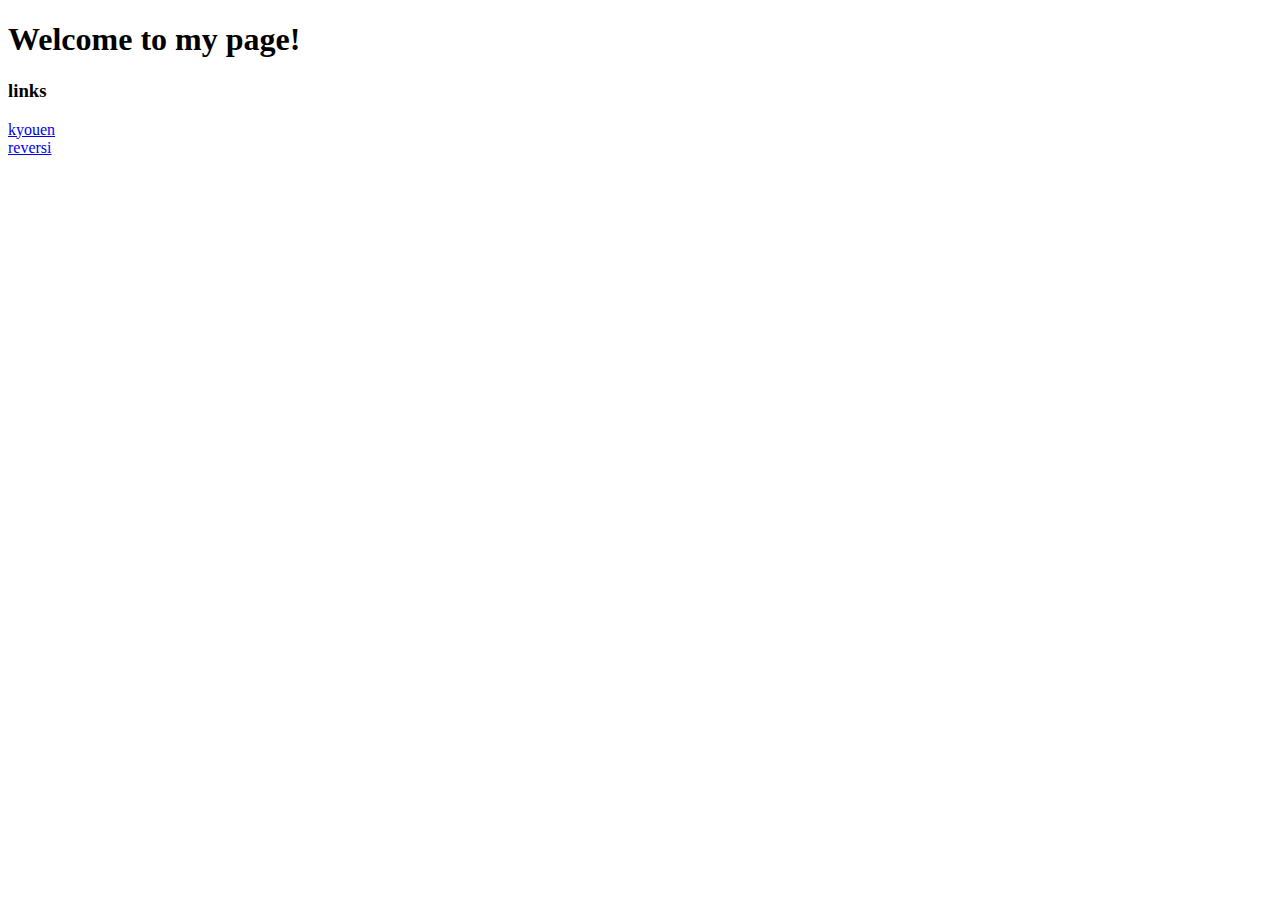
==== index.html @ 34f60daf "Update index.html" ====
<!DOCTYPE html>
<html><head>
  <title>WiIIiam104's page</title>
  <meta charset="utf-8">
</head><body>
  <h1>Welcome to my page!</h1>
  <h3>links</h3>
  <a href="./kyouen/">kyouen</a><br>
  <a href="./reversi/">reversi</a>
</body></html>
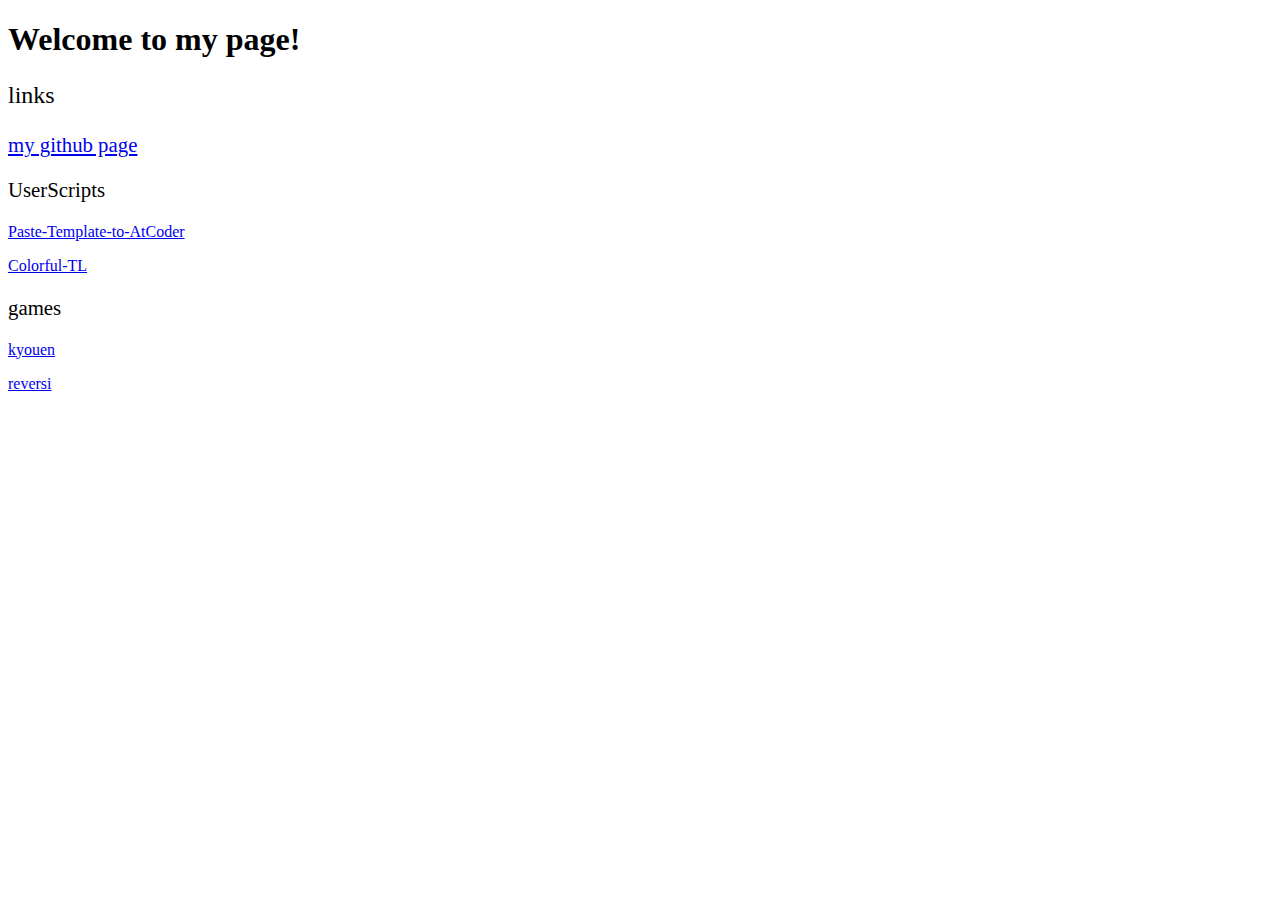
==== commit f229c9c9: "Update index.html" ====
--- a/index.html
+++ b/index.html
@@ -2,9 +2,15 @@
 <html><head>
   <title>WiIIiam104's page</title>
   <meta charset="utf-8">
+  <meta name="viewport" content="width=device-width">
 </head><body>
   <h1>Welcome to my page!</h1>
-  <h3>links</h3>
-  <a href="./kyouen/">kyouen</a><br>
-  <a href="./reversi/">reversi</a>
+  <p style="font-size:1.5em">links</p>
+  <p style="font-size:1.3em"><a href="https://github.com/Wiiiiam104">my github page</a></p>
+  <p style="font-size:1.3em">UserScripts</p>
+  <p><a href="https://github.com/Wiiiiam104/Paste-Template-to-AtCoder">Paste-Template-to-AtCoder</a></p>
+  <p><a href="https://github.com/Wiiiiam104/Colorful-TL">Colorful-TL</a></p>
+  <p style="font-size:1.3em">games</p>
+  <p><a href="./kyouen/">kyouen</a></p>
+  <p><a href="./reversi/">reversi</a></p>
 </body></html>
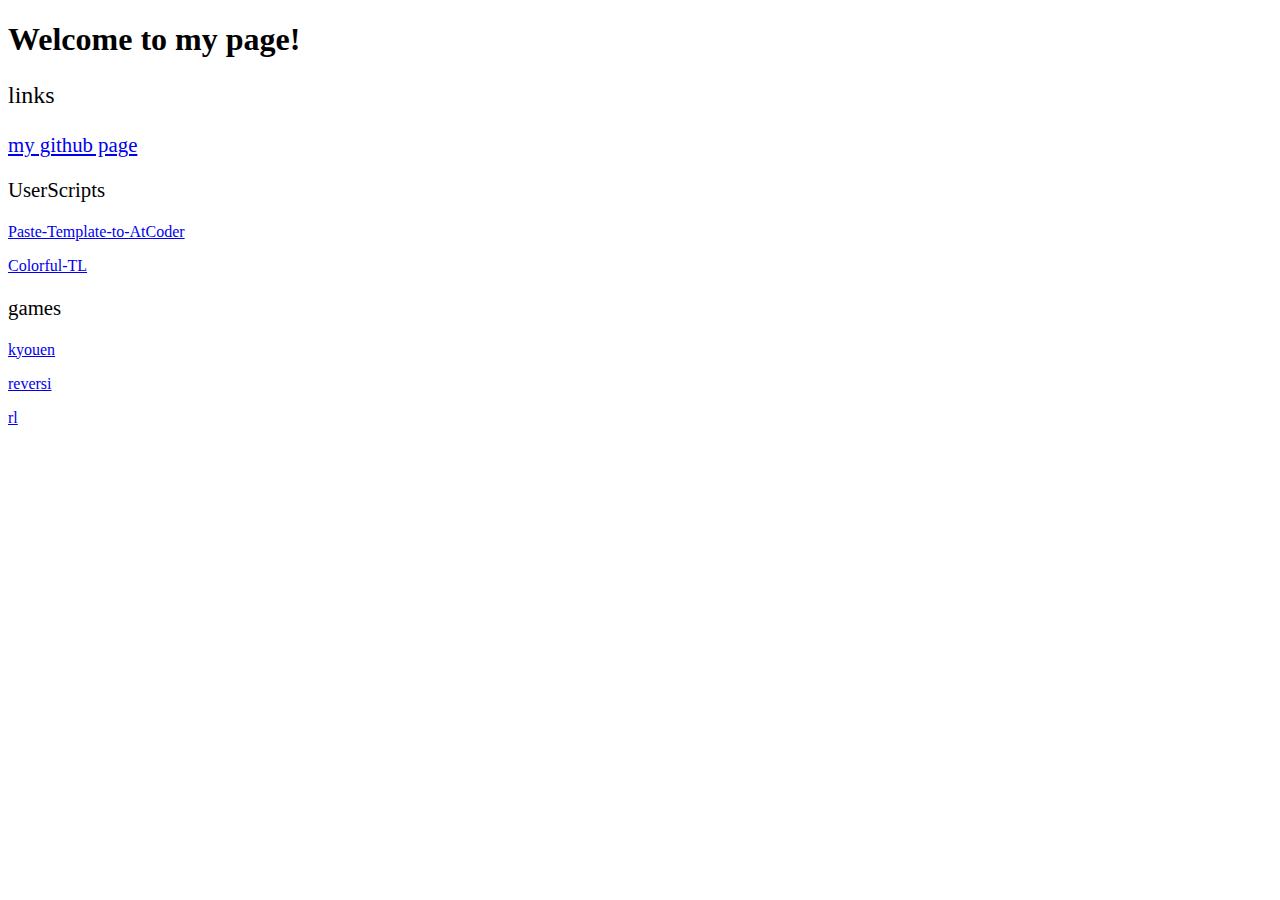
==== commit 70b47469: "Update index.html" ====
--- a/index.html
+++ b/index.html
@@ -1,6 +1,6 @@
 <!DOCTYPE html>
 <html><head>
-  <title>WiIIiam104's page</title>
+  <title>Wiiiiam104's page</title>
   <meta charset="utf-8">
   <meta name="viewport" content="width=device-width">
 </head><body>
@@ -13,4 +13,5 @@
   <p style="font-size:1.3em">games</p>
   <p><a href="./kyouen/">kyouen</a></p>
   <p><a href="./reversi/">reversi</a></p>
+  <p><a href="./rl/">rl</a></p>
 </body></html>
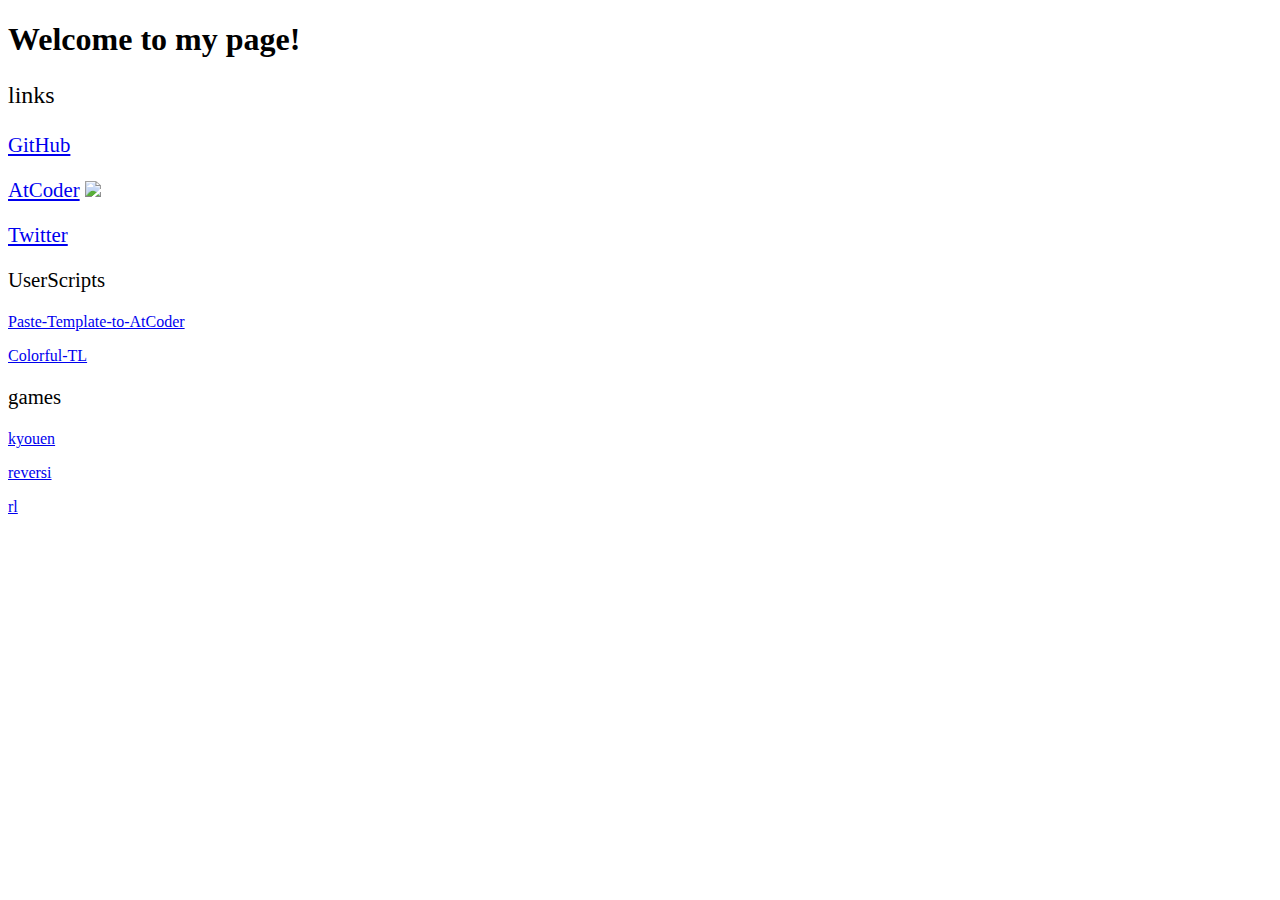
==== commit 236553cb: "Update index.html" ====
--- a/index.html
+++ b/index.html
@@ -6,7 +6,9 @@
 </head><body>
   <h1>Welcome to my page!</h1>
   <p style="font-size:1.5em">links</p>
-  <p style="font-size:1.3em"><a href="https://github.com/Wiiiiam104">my github page</a></p>
+  <p style="font-size:1.3em"><a href="https://github.com/Wiiiiam104">GitHub</a></p>
+  <p style="font-size:1.3em"><a href="https://atcoder.jp/users/Wiiiiam">AtCoder</a>  <a href="https://atcoder.jp/users/wiiiiam" target="_blank" title="wiiiiam"><img src="https://img.shields.io/endpoint?url=https%3A%2F%2Fatcoder-badges.now.sh%2Fapi%2Fatcoder%2Fjson%2Fwiiiiam" /></a></p>
+  <p style="font-size:1.3em"><a href="https://twitter.com/Wiiiiam_104">Twitter</a></p>
   <p style="font-size:1.3em">UserScripts</p>
   <p><a href="https://github.com/Wiiiiam104/Paste-Template-to-AtCoder">Paste-Template-to-AtCoder</a></p>
   <p><a href="https://github.com/Wiiiiam104/Colorful-TL">Colorful-TL</a></p>
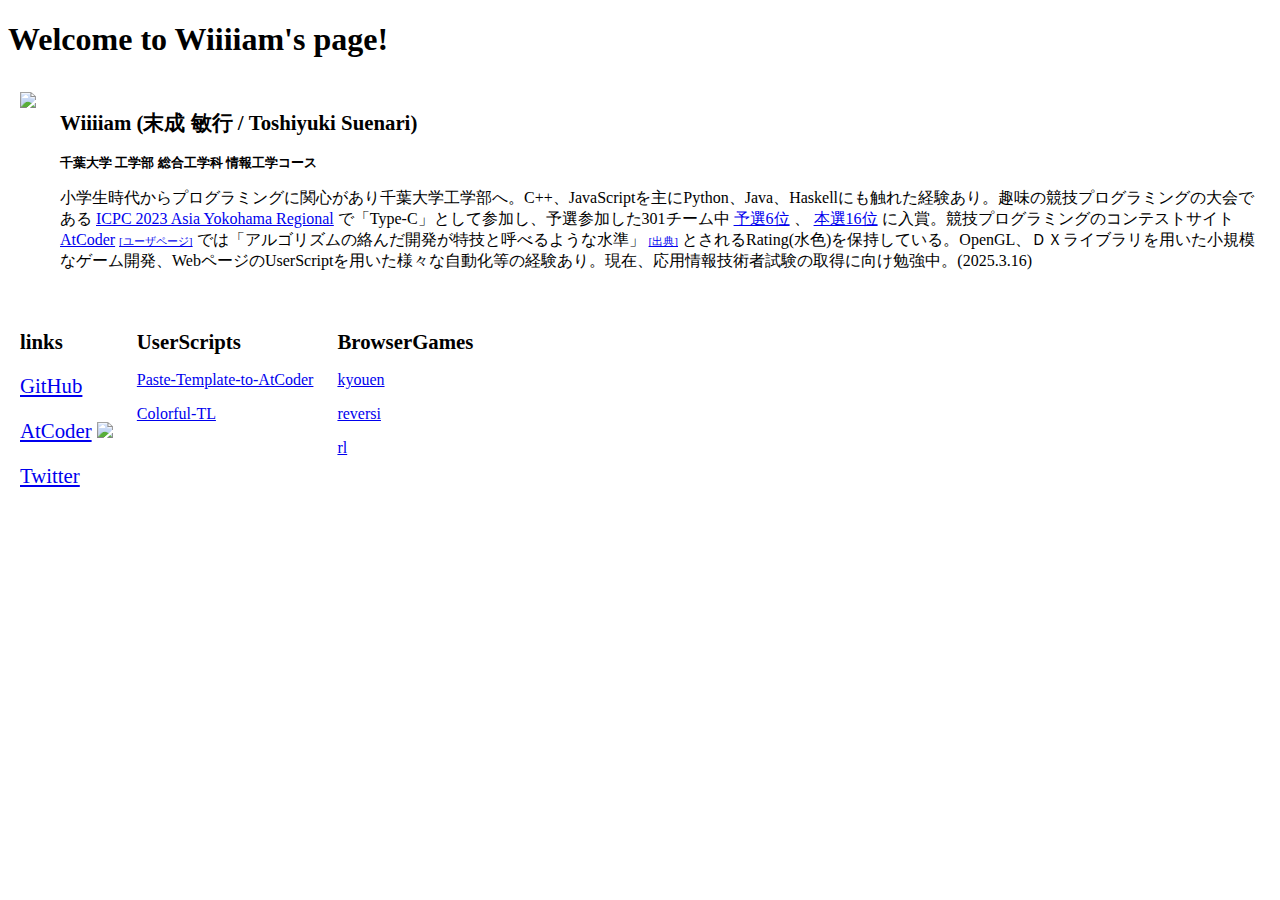
==== commit 4fcb2918: "Update index.html" ====
--- a/index.html
+++ b/index.html
@@ -1,19 +1,78 @@
 <!DOCTYPE html>
-<html><head>
-  <title>Wiiiiam104's page</title>
-  <meta charset="utf-8">
-  <meta name="viewport" content="width=device-width">
-</head><body>
-  <h1>Welcome to my page!</h1>
-  <p style="font-size:1.5em">links</p>
-  <p style="font-size:1.3em"><a href="https://github.com/Wiiiiam104">GitHub</a></p>
-  <p style="font-size:1.3em"><a href="https://atcoder.jp/users/Wiiiiam">AtCoder</a>  <a href="https://atcoder.jp/users/wiiiiam" target="_blank" title="wiiiiam"><img src="https://img.shields.io/endpoint?url=https%3A%2F%2Fatcoder-badges.now.sh%2Fapi%2Fatcoder%2Fjson%2Fwiiiiam" /></a></p>
-  <p style="font-size:1.3em"><a href="https://twitter.com/Wiiiiam_104">Twitter</a></p>
-  <p style="font-size:1.3em">UserScripts</p>
-  <p><a href="https://github.com/Wiiiiam104/Paste-Template-to-AtCoder">Paste-Template-to-AtCoder</a></p>
-  <p><a href="https://github.com/Wiiiiam104/Colorful-TL">Colorful-TL</a></p>
-  <p style="font-size:1.3em">games</p>
-  <p><a href="./kyouen/">kyouen</a></p>
-  <p><a href="./reversi/">reversi</a></p>
-  <p><a href="./rl/">rl</a></p>
-</body></html>
+<html>
+
+  <head>
+    <title>Wiiiiam104's page</title>
+    <meta charset="utf-8">
+    <meta name="viewport" content="width=device-width">
+  </head>
+
+  <body>
+    <h1>Welcome to Wiiiiam's page!</h1>
+
+    <div class="column-container">
+      <div class="column">
+        <img width="196px" src="./src/wiiiiam_icon.jpg">
+      </div>
+
+      <div class="column">
+        <h2>Wiiiiam (末成 敏行 / Toshiyuki Suenari)</h2>
+        <h5 style="margin: 0;">千葉大学 工学部 総合工学科 情報工学コース</h5>
+        <p>
+          小学生時代からプログラミングに関心があり千葉大学工学部へ。C++、JavaScriptを主にPython、Java、Haskellにも触れた経験あり。趣味の競技プログラミングの大会である
+          <a href="https://icpc.iisf.or.jp/2023-yokohama/">ICPC 2023 Asia Yokohama Regional</a>
+          で「Type-C」として参加し、予選参加した301チーム中
+          <a href="https://icpc.iisf.or.jp/2023-yokohama/domestic/icpc-2023-result/">予選6位</a>
+          、
+          <a href="https://icpcsec.firebaseapp.com/standings/">本選16位</a>
+          に入賞。競技プログラミングのコンテストサイト
+          <a href="https://atcoder.jp/">AtCoder</a>
+          <a style="font-size:0.7em" href="https://atcoder.jp/Wiiiiam">[ユーザページ]</a>
+          では「アルゴリズムの絡んだ開発が特技と呼べるような水準」
+          <a style="font-size:0.7em" href="https://info.atcoder.jp/utilize/jobs/rating-business-impact">[出典]</a>
+          とされるRating(水色)を保持している。OpenGL、ＤＸライブラリを用いた小規模なゲーム開発、WebページのUserScriptを用いた様々な自動化等の経験あり。現在、応用情報技術者試験の取得に向け勉強中。(2025.3.16)
+        </p>
+      </div>
+    </div>
+
+    <div class="column-container">
+      <div class="column">
+        <h2>links</h2>
+        <p style="font-size:1.3em"><a href="https://github.com/Wiiiiam104">GitHub</a></p>
+        <p style="font-size:1.3em"><a href="https://atcoder.jp/users/Wiiiiam">AtCoder</a>  <a href="https://atcoder.jp/users/wiiiiam" target="_blank" title="wiiiiam"><img src="https://img.shields.io/endpoint?url=https%3A%2F%2Fatcoder-badges.now.sh%2Fapi%2Fatcoder%2Fjson%2Fwiiiiam" /></a></p>
+        <p style="font-size:1.3em"><a href="https://twitter.com/Wiiiiam_104">Twitter</a></p>
+      </div>
+      <div class="column">
+        <h2>UserScripts</h2>
+        <p><a href="https://github.com/Wiiiiam104/Paste-Template-to-AtCoder">Paste-Template-to-AtCoder</a></p>
+        <p><a href="https://github.com/Wiiiiam104/Colorful-TL">Colorful-TL</a></p>
+      </div>
+      <div class="column">
+        <h2>BrowserGames</h2>
+        <p><a href="./kyouen/">kyouen</a></p>
+        <p><a href="./reversi/">reversi</a></p>
+        <p><a href="./rl/">rl</a></p>
+      </div>
+    </div>
+
+    <style>
+      .column-container{
+        display: flex;
+      }
+
+      div.column{
+        padding: 12px;
+      }
+
+      a.column{
+        padding: 8px;
+      }
+
+      h2{
+        font-size: 1.3em;
+      }
+    </style>
+
+  </body>
+
+</html>
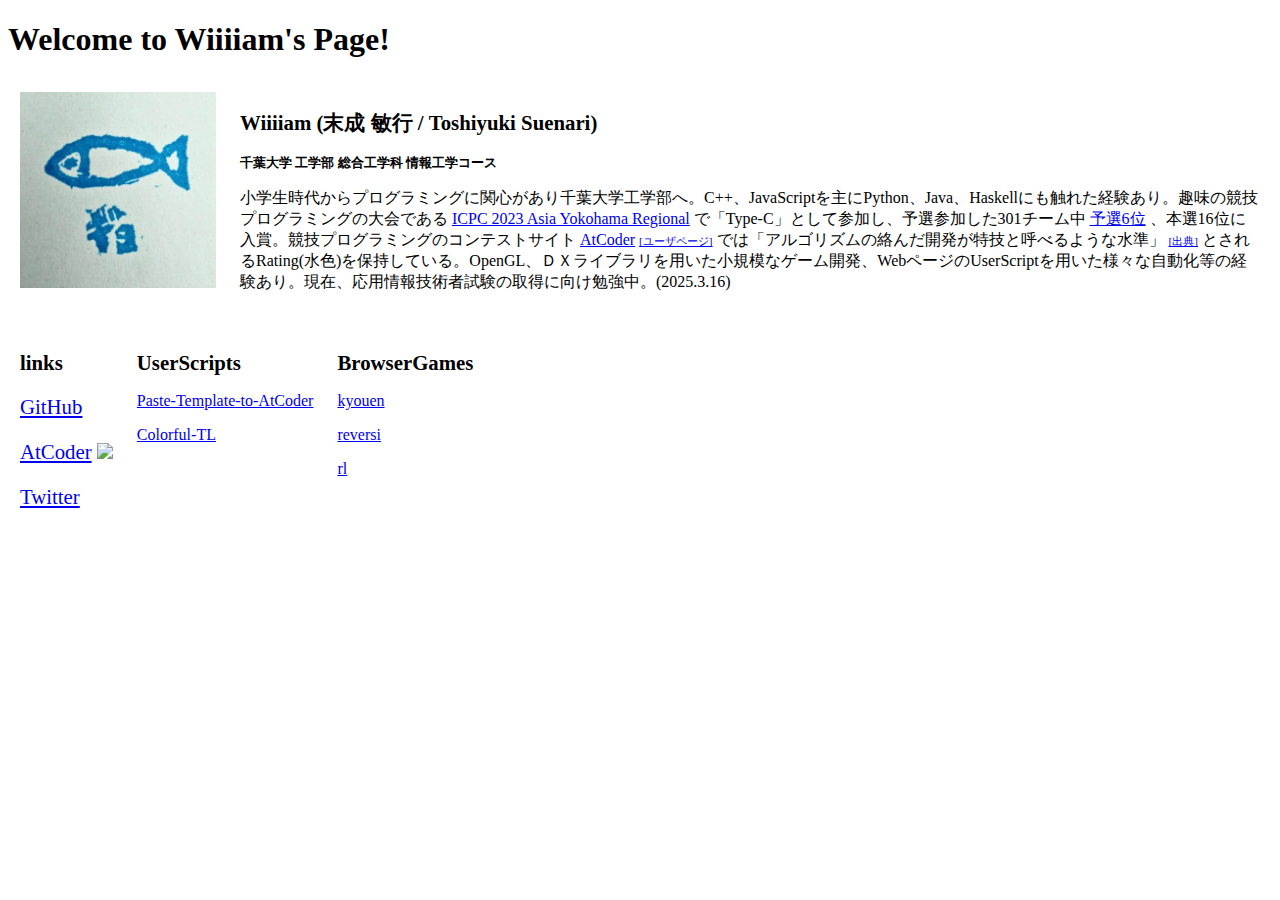
==== commit 08264c97: "Update index.html" ====
--- a/index.html
+++ b/index.html
@@ -8,7 +8,7 @@
   </head>
 
   <body>
-    <h1>Welcome to Wiiiiam's page!</h1>
+    <h1>Welcome to Wiiiiam's Page!</h1>
 
     <div class="column-container">
       <div class="column">
@@ -23,9 +23,7 @@
           <a href="https://icpc.iisf.or.jp/2023-yokohama/">ICPC 2023 Asia Yokohama Regional</a>
           で「Type-C」として参加し、予選参加した301チーム中
           <a href="https://icpc.iisf.or.jp/2023-yokohama/domestic/icpc-2023-result/">予選6位</a>
-          、
-          <a href="https://icpcsec.firebaseapp.com/standings/">本選16位</a>
-          に入賞。競技プログラミングのコンテストサイト
+          、本選16位に入賞。競技プログラミングのコンテストサイト
           <a href="https://atcoder.jp/">AtCoder</a>
           <a style="font-size:0.7em" href="https://atcoder.jp/Wiiiiam">[ユーザページ]</a>
           では「アルゴリズムの絡んだ開発が特技と呼べるような水準」
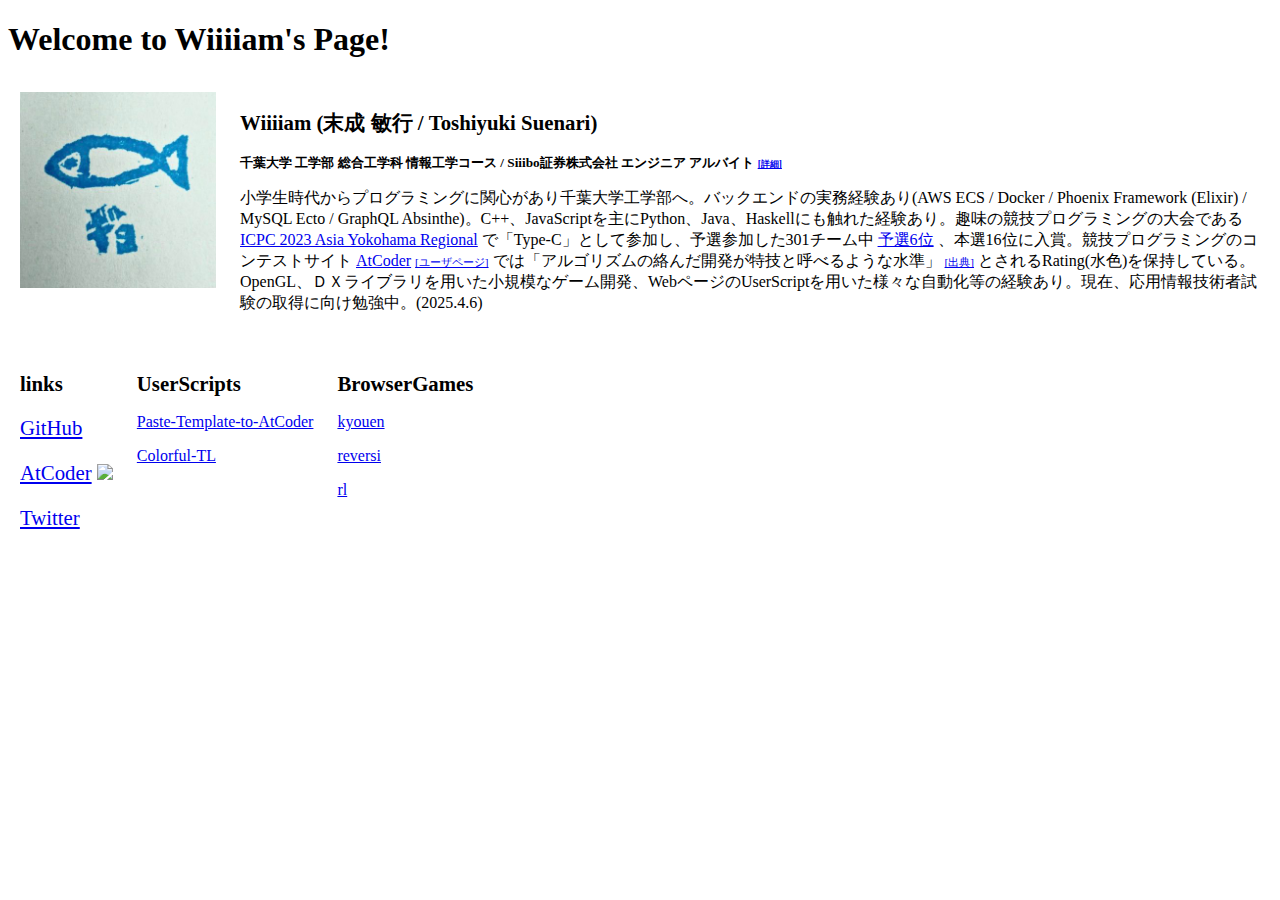
==== commit 9d0bae0f: "経歴の更新" ====
--- a/index.html
+++ b/index.html
@@ -17,18 +17,20 @@
 
       <div class="column">
         <h2>Wiiiiam (末成 敏行 / Toshiyuki Suenari)</h2>
-        <h5 style="margin: 0;">千葉大学 工学部 総合工学科 情報工学コース</h5>
+        <h5 style="margin: 0;">千葉大学 工学部 総合工学科 情報工学コース / Siiibo証券株式会社 エンジニア アルバイト
+          <a style="font-size:0.7em" href="https://web.archive.org/web/20250405030817/https://herp.careers/v1/siiibo/szfOFXkcDYI2">[詳細]</a>
+        </h5>
         <p>
-          小学生時代からプログラミングに関心があり千葉大学工学部へ。C++、JavaScriptを主にPython、Java、Haskellにも触れた経験あり。趣味の競技プログラミングの大会である
+          小学生時代からプログラミングに関心があり千葉大学工学部へ。バックエンドの実務経験あり(AWS ECS / Docker / Phoenix Framework (Elixir) / MySQL Ecto / GraphQL Absinthe)。C++、JavaScriptを主にPython、Java、Haskellにも触れた経験あり。趣味の競技プログラミングの大会である
           <a href="https://icpc.iisf.or.jp/2023-yokohama/">ICPC 2023 Asia Yokohama Regional</a>
           で「Type-C」として参加し、予選参加した301チーム中
           <a href="https://icpc.iisf.or.jp/2023-yokohama/domestic/icpc-2023-result/">予選6位</a>
           、本選16位に入賞。競技プログラミングのコンテストサイト
           <a href="https://atcoder.jp/">AtCoder</a>
-          <a style="font-size:0.7em" href="https://atcoder.jp/Wiiiiam">[ユーザページ]</a>
+          <a style="font-size:0.7em" href="https://atcoder.jp/user/wiiiiam">[ユーザページ]</a>
           では「アルゴリズムの絡んだ開発が特技と呼べるような水準」
           <a style="font-size:0.7em" href="https://info.atcoder.jp/utilize/jobs/rating-business-impact">[出典]</a>
-          とされるRating(水色)を保持している。OpenGL、ＤＸライブラリを用いた小規模なゲーム開発、WebページのUserScriptを用いた様々な自動化等の経験あり。現在、応用情報技術者試験の取得に向け勉強中。(2025.3.16)
+          とされるRating(水色)を保持している。OpenGL、ＤＸライブラリを用いた小規模なゲーム開発、WebページのUserScriptを用いた様々な自動化等の経験あり。現在、応用情報技術者試験の取得に向け勉強中。(2025.4.6)
         </p>
       </div>
     </div>
